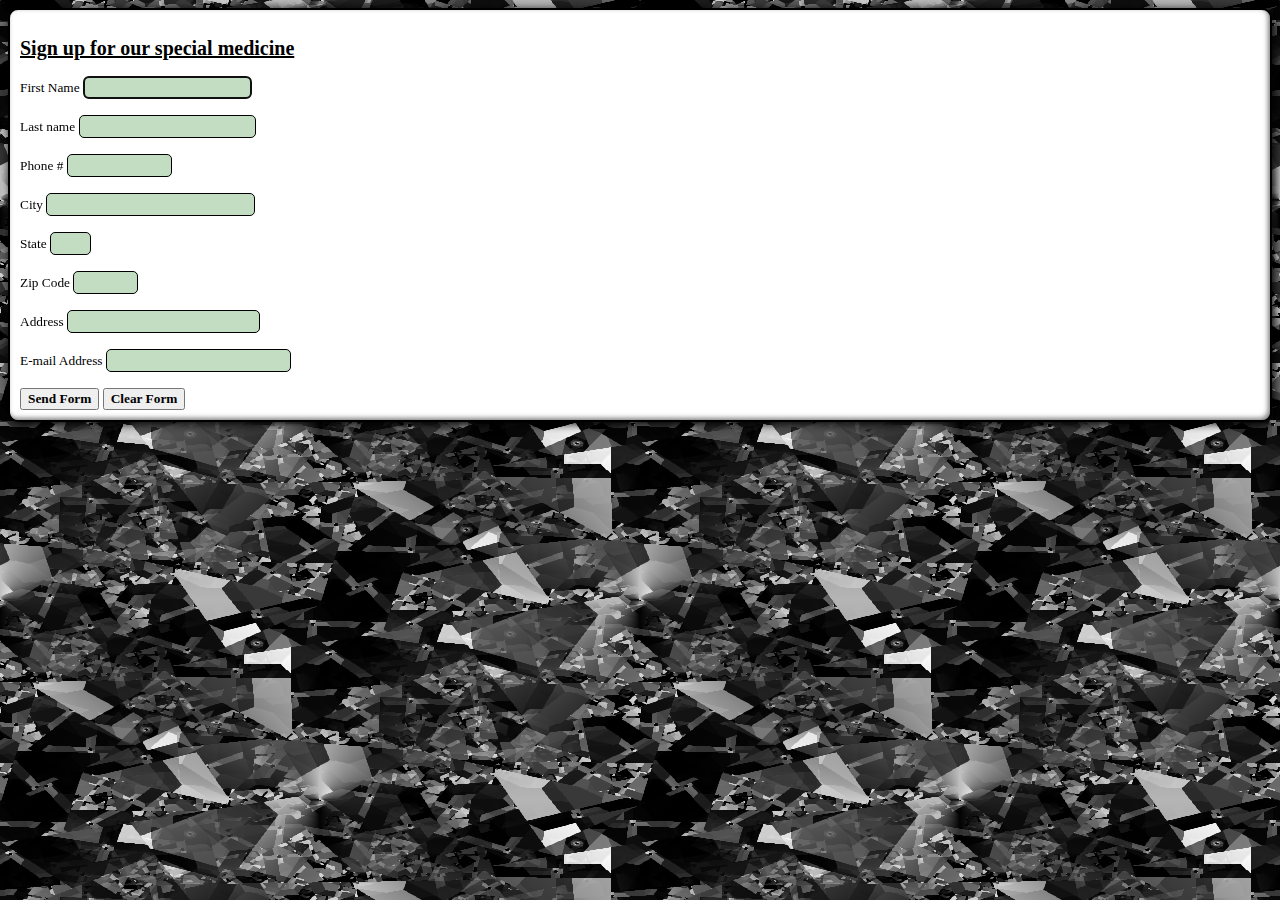
==== form1.html @ dfc89b35 "Add files via upload" ====
<!doctype html>
<html lang="en-US">
<!--
    author: firegodjr & TrevorSirles
    date: 2/2-4/2017
-->
  <head>
	<link rel="stylesheet" type="text/css" href="css/style.css"/>
	<meta charset="utf-8" />
	<title>Future Medicine-Form 1</title>
  </head>
  <body>
	<section>
	 <form name="signup" id="signup" method="post" action="www.trevorsirles@gmail.com">
		<h2>Sign up for our special medicine</h2>
		<label>First Name</label>
		<input type="text" name="fname1" size="18" autofocus pattern="[A-Za-z]{5,20}"  class="inputs" />
		<br /><br /> 
		<label>Last name</label>
		<input type="text" name="lname1" size="19" pattern="[A-Za-z]{5,20}" class="inputs" />
		<br /><br /> 
		<label>Phone #</label>
		<input type="text" name="phone1" size="10" pattern="[0-9]{3}-[0-9]{3}-[0-9]{4}" class="inputs" />
		<br /><br /> 
		<label>City</label>
		<input type="text" name="city1" size="23"  pattern="[A-Za-z]{5,45}" class="inputs" />
		<br /><br /> 
		<label>State</label>
		<input type="text" name="state1" size="2" pattern="[A-Z]{2}" class="inputs" />
		<br /><br /> 
		<label>Zip Code</label>
		<input type="text" name="zip1" size="5" pattern="[0-9]{5}" class="inputs" />
		<br /><br /> 
		<label>Address</label>
		<input type="text" name="add1" size="21" pattern="[0-9]{3,8} [A-Za-z]{1,25}" class="inputs" /> 
		<br /><br /> 
		<label>E-mail Address</label>
		<input type="email" name="email1" class="inputs" />
		<br /> <br /> 
		<input type="submit" value="Send Form" class="buttons" />
		<input type="reset" value="Clear Form" class="buttons" />
    </form>
	</section>
  </body>
 </html>
---- css/style.css ----
body
{
	background-image:url('../pics/futurebg.png');
	font-family: "gill sans mt", candara;
	font-size: 13pt;
}

h2
{
	text-decoration: underline;
}

header
{
	padding: 10px;
	font-family: "ocr a std", impact;
	background-color: #FFF;
	border: 2px solid #000;
	border-radius: 10px;
	box-shadow: 2px 2px 10px black, -2px -2px 5px gray inset;
	margin-bottom: 5px;
	opacity: 0.95;
	text-align: center;
}

nav
{
	padding: 10px;
	float: left;
	width: 20%;
	background-color: #FFF;
	border: 2px solid black;
	border-radius: 10px;
	box-shadow: 2px 2px 10px #000, -2px -2px 5px #080808 inset;
	opacity: 0.95;
	height: auto;
}

nav li
{
	padding: 2px;
	margin: 2px;
	list-style-type: circle;
	border: 2px solid #000;
	border-radius: 5px;
	background-color: #67AB67; 
	box-shadow: -2px -2px 5px #487748 inset;
	-webkit-transition: background-color 0.175s, box-shadow 0.175s;
	-moz-transition: background-color 0.175s, box-shadow 0.175s;
	-o-transition: background-color 0.175s, box-shadow 0.175s;
	transition: background-color 0.175s, box-shadow 0.175s;
	opacity: 1;
	
}

nav li:hover
{
	background-color: #C2DDC2;
	box-shadow: -2px -2px 5px #487748 inset;
}

nav li:active
{
	background-color: #487748;
	box-shadow: 2px 2px 5px #2B472B inset;
}

#formArt
{
	padding: 10px;
	float: left;
	background-color: #FFF;
	border: 2px solid #000;
	border-radius: 10px;
	box-shadow: 2px 2px 10px #000, -2px -2px 5px #080808 inset;
	margin-left: 10px;
	opacity: 0.95;
	margin-bottom: 5px;
}

.inputs
{
	border-radius: 5px;
	padding: 3px;
	border: 1px ridge #000;
	background-color: #C2DDC2;
}

.buttons
{
	font-weight: bold;
	font-family: "gill sans mt", candara;
}

#formFoot
{
	padding: 10px;
	font-size: 10pt;
	background-color: #FFF;
	border: 2px solid #000;
	border-radius: 10px;
	box-shadow: 2px 2px 10px black, -2px -2px 5px gray inset;
	text-align: center;
	opacity: 0.95;
	margin-top: 470px;
}

aside
{
	padding: 10px;
	font-size: 10pt;
	background-color: #FFF;
	border: 2px solid #000;
	border-radius: 10px;
	box-shadow: 2px 2px 10px black, -2px -2px 5px gray inset;
	margin-left: 10px;
	float: right;
	opacity: 0.95;
}

section
{
	padding: 10px;
	font-size: 10pt;
	background-color: #FFF;
	border: 2px solid #000;
	border-radius: 10px;
	box-shadow: 2px 2px 10px black, -2px -2px 5px gray inset;
}

iframe
{
	border: none;
}
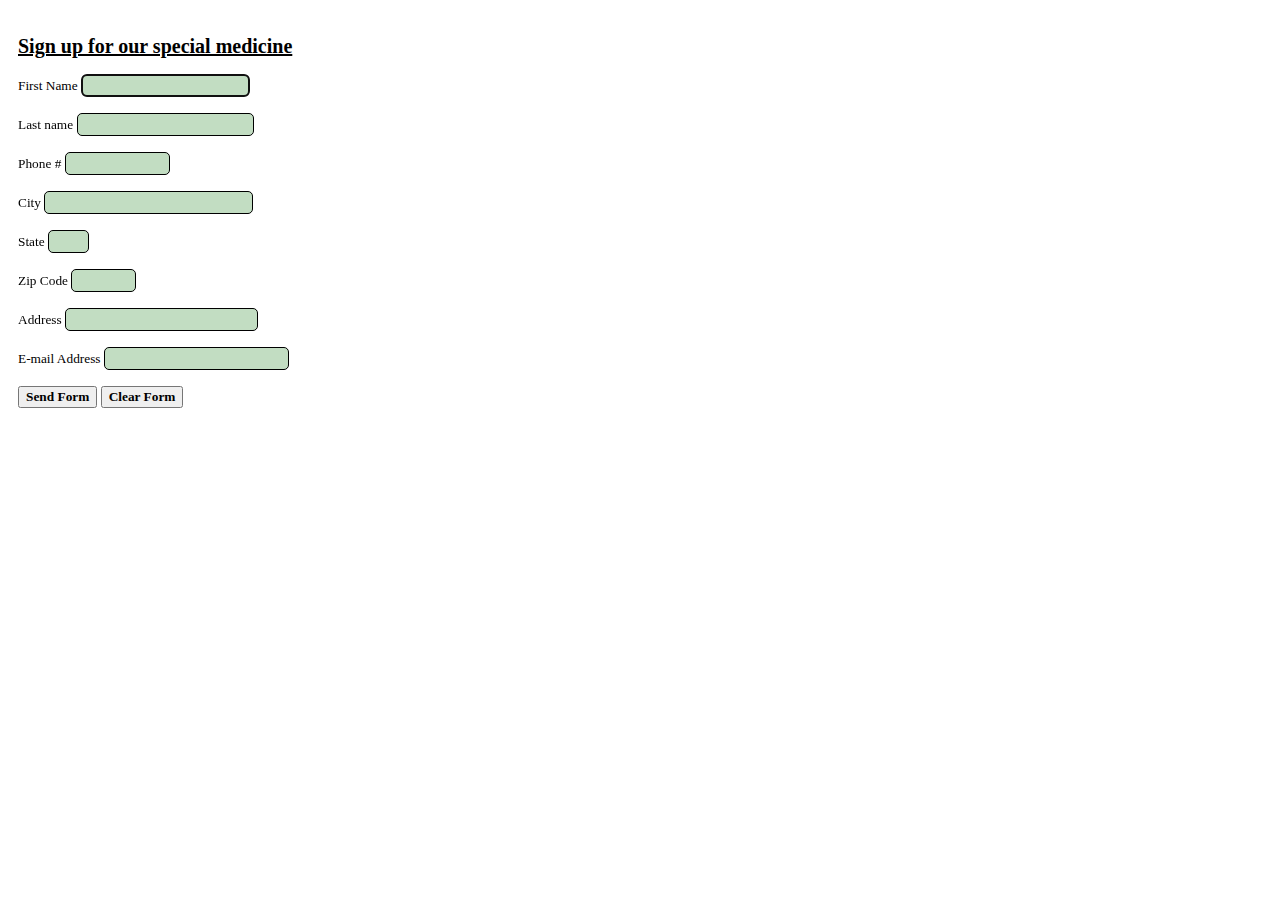
==== commit a6cf5b1f: "Make the forms seamless" ====
--- a/form1.html
+++ b/form1.html
@@ -8,6 +8,19 @@
 	<link rel="stylesheet" type="text/css" href="css/style.css"/>
 	<meta charset="utf-8" />
 	<title>Future Medicine-Form 1</title>
+	<style>
+		body
+		{
+			background-image: none;
+		}
+		section
+		{
+			margin: 0;
+			border-radius: 0;
+			border: none;
+			box-shadow: none;
+		}
+	</style>
   </head>
   <body>
 	<section>
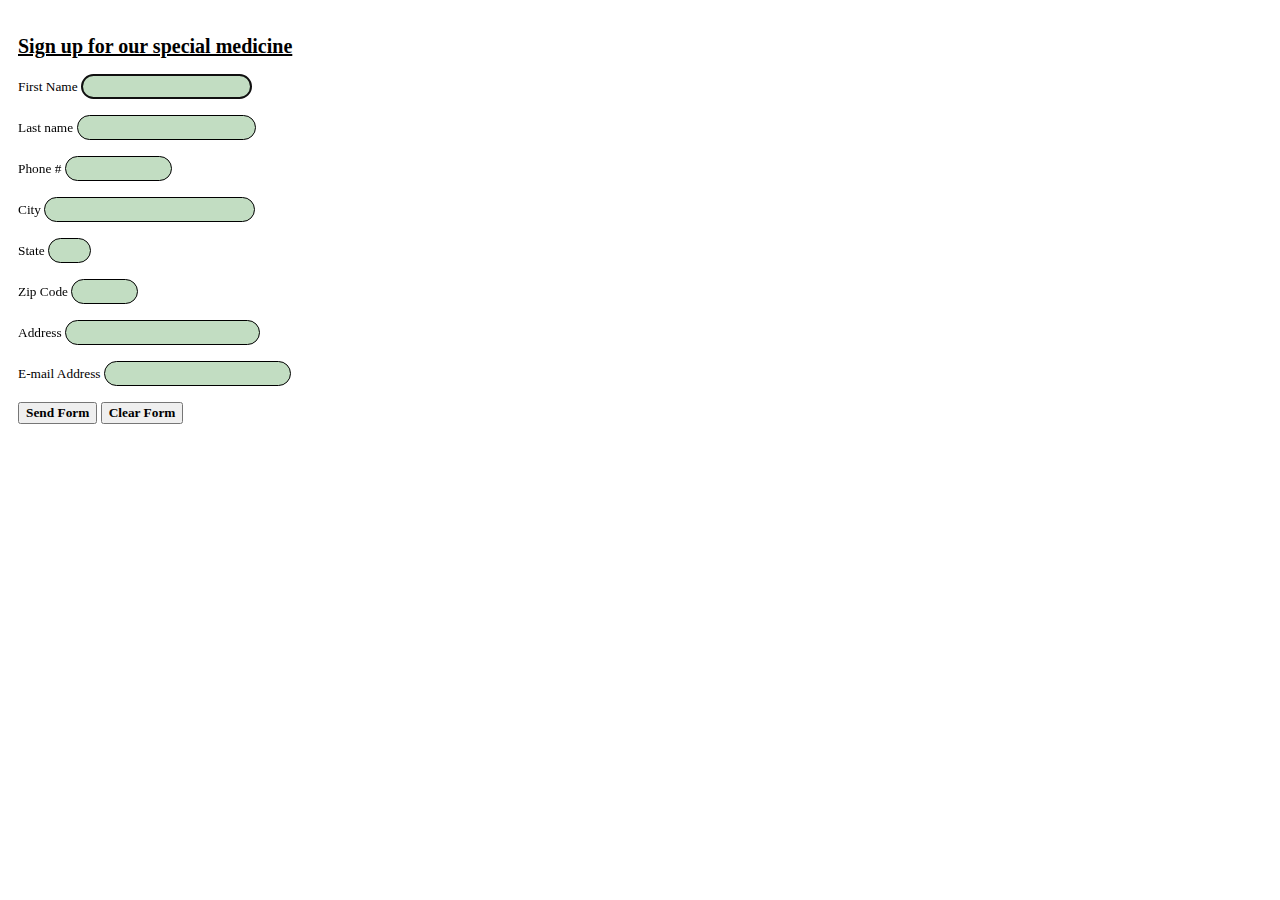
==== commit e767f451: "Add files via upload" ====
--- a/form1.html
+++ b/form1.html
@@ -24,7 +24,7 @@
   </head>
   <body>
 	<section>
-	 <form name="signup" id="signup" method="post" action="www.trevorsirles@gmail.com">
+	 <form name="signup" id="signup" method="post" action="mailto:www.trevorsirles@gmail.com">
 		<h2>Sign up for our special medicine</h2>
 		<label>First Name</label>
 		<input type="text" name="fname1" size="18" autofocus pattern="[A-Za-z]{5,20}"  class="inputs" />
--- a/css/style.css
+++ b/css/style.css
@@ -8,6 +8,12 @@
 h2
 {
 	text-decoration: underline;
+}
+
+nav a, nav a:hover, nav a:active
+{
+	color: black;
+	text-decoration: none;
 }
 
 header
@@ -42,7 +48,7 @@
 	margin: 2px;
 	list-style-type: circle;
 	border: 2px solid #000;
-	border-radius: 5px;
+	border-radius: 200px;
 	background-color: #67AB67; 
 	box-shadow: -2px -2px 5px #487748 inset;
 	-webkit-transition: background-color 0.175s, box-shadow 0.175s;
@@ -50,6 +56,7 @@
 	-o-transition: background-color 0.175s, box-shadow 0.175s;
 	transition: background-color 0.175s, box-shadow 0.175s;
 	opacity: 1;
+	padding-left: 5px;
 	
 }
 
@@ -80,9 +87,9 @@
 
 .inputs
 {
-	border-radius: 5px;
-	padding: 3px;
-	border: 1px ridge #000;
+	border-radius: 200px;
+	padding: 4px;
+	border: 1px solid #000;
 	background-color: #C2DDC2;
 }
 
@@ -92,8 +99,19 @@
 	font-family: "gill sans mt", candara;
 }
 
+.content
+{
+	max-width: 50%;
+	float: left;
+	font-size: 12pt;
+}
+
 #formFoot
 {
+	position: fixed;
+	bottom: 5px;
+	left: 5px;
+	right: 5px;
 	padding: 10px;
 	font-size: 10pt;
 	background-color: #FFF;
@@ -102,7 +120,6 @@
 	box-shadow: 2px 2px 10px black, -2px -2px 5px gray inset;
 	text-align: center;
 	opacity: 0.95;
-	margin-top: 470px;
 }
 
 aside
@@ -118,7 +135,7 @@
 	opacity: 0.95;
 }
 
-section
+section, article
 {
 	padding: 10px;
 	font-size: 10pt;
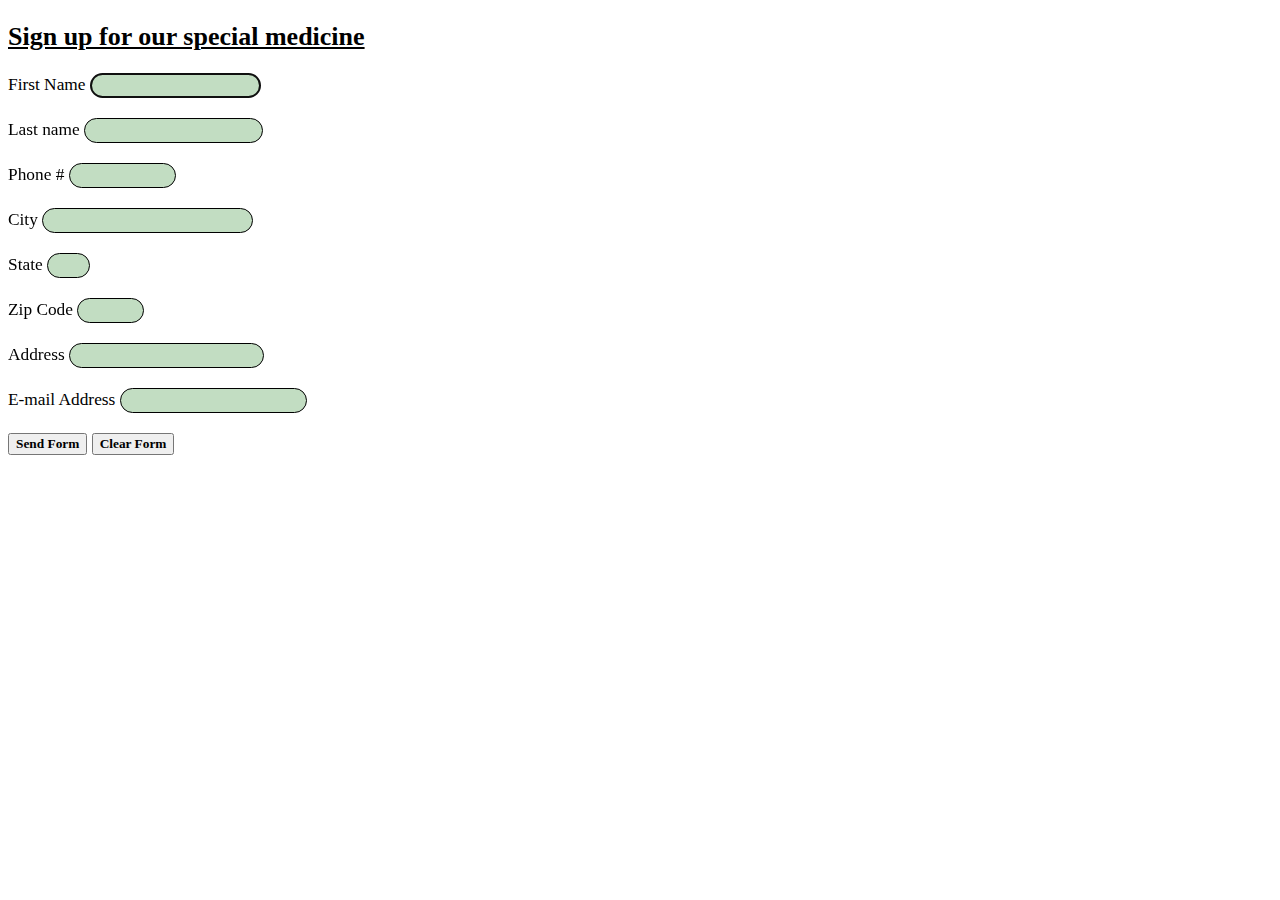
==== commit e6d20ab8: "Add files via upload" ====
--- a/form1.html
+++ b/form1.html
@@ -5,54 +5,40 @@
     date: 2/2-4/2017
 -->
   <head>
-	<link rel="stylesheet" type="text/css" href="css/style.css"/>
-	<meta charset="utf-8" />
+	<link rel="stylesheet" type="text/css" href="css/style.css" />
+	<link rel="shortcut icon" type="image/x-icon" href="pics/favicon.ico" />
+	<meta charset="UTF-8" />
 	<title>Future Medicine-Form 1</title>
-	<style>
-		body
-		{
-			background-image: none;
-		}
-		section
-		{
-			margin: 0;
-			border-radius: 0;
-			border: none;
-			box-shadow: none;
-		}
-	</style>
   </head>
-  <body>
-	<section>
-	 <form name="signup" id="signup" method="post" action="mailto:www.trevorsirles@gmail.com">
+  <body style="background-image: none;">
+	 <form name="signup" id="signup" method="post" action="www.trevorsirles@gmail.com">
 		<h2>Sign up for our special medicine</h2>
 		<label>First Name</label>
 		<input type="text" name="fname1" size="18" autofocus pattern="[A-Za-z]{5,20}"  class="inputs" />
-		<br /><br /> 
+		<br /><br />
 		<label>Last name</label>
 		<input type="text" name="lname1" size="19" pattern="[A-Za-z]{5,20}" class="inputs" />
 		<br /><br /> 
 		<label>Phone #</label>
 		<input type="text" name="phone1" size="10" pattern="[0-9]{3}-[0-9]{3}-[0-9]{4}" class="inputs" />
-		<br /><br /> 
+		<br /><br />
 		<label>City</label>
 		<input type="text" name="city1" size="23"  pattern="[A-Za-z]{5,45}" class="inputs" />
 		<br /><br /> 
 		<label>State</label>
 		<input type="text" name="state1" size="2" pattern="[A-Z]{2}" class="inputs" />
-		<br /><br /> 
+		<br /><br />
 		<label>Zip Code</label>
 		<input type="text" name="zip1" size="5" pattern="[0-9]{5}" class="inputs" />
 		<br /><br /> 
 		<label>Address</label>
-		<input type="text" name="add1" size="21" pattern="[0-9]{3,8} [A-Za-z]{1,25}" class="inputs" /> 
-		<br /><br /> 
+		<input type="text" name="add1" size="21" pattern="[0-9]{3,8} [A-Za-z]{1,25}" class="inputs" />
+		<br /><br />
 		<label>E-mail Address</label>
 		<input type="email" name="email1" class="inputs" />
 		<br /> <br /> 
 		<input type="submit" value="Send Form" class="buttons" />
 		<input type="reset" value="Clear Form" class="buttons" />
     </form>
-	</section>
   </body>
  </html>--- a/css/style.css
+++ b/css/style.css
@@ -1,3 +1,7 @@
+/* 
+	Authors: firegodjr & Trevorsirles
+	Date: 2/2-6/2017
+*/
 body
 {
 	background-image:url('../pics/futurebg.png');
@@ -23,10 +27,11 @@
 	background-color: #FFF;
 	border: 2px solid #000;
 	border-radius: 10px;
-	box-shadow: 2px 2px 10px black, -2px -2px 5px gray inset;
+	box-shadow: 2px 2px 10px #000, -2px -2px 5px #080808 inset;
 	margin-bottom: 5px;
 	opacity: 0.95;
 	text-align: center;
+	text-shadow: 4px 1px #487748;
 }
 
 nav
@@ -35,7 +40,7 @@
 	float: left;
 	width: 20%;
 	background-color: #FFF;
-	border: 2px solid black;
+	border: 2px solid #000;
 	border-radius: 10px;
 	box-shadow: 2px 2px 10px #000, -2px -2px 5px #080808 inset;
 	opacity: 0.95;
@@ -104,6 +109,7 @@
 	max-width: 50%;
 	float: left;
 	font-size: 12pt;
+	word-break: keep-all;
 }
 
 #formFoot
@@ -122,6 +128,19 @@
 	opacity: 0.95;
 }
 
+address
+{
+	padding: 10px;
+	font-size: 10pt;
+	background-color: #FFF;
+	border: 2px solid #000;
+	border-radius: 10px;
+	box-shadow: 2px 2px 10px black, -2px -2px 5px gray inset;
+	text-align: center;
+	opacity: 0.95;
+	margin-top: 5px;
+}
+
 aside
 {
 	padding: 10px;
@@ -129,7 +148,7 @@
 	background-color: #FFF;
 	border: 2px solid #000;
 	border-radius: 10px;
-	box-shadow: 2px 2px 10px black, -2px -2px 5px gray inset;
+	box-shadow: 2px 2px 10px #000, -2px -2px 5px #080808 inset;
 	margin-left: 10px;
 	float: right;
 	opacity: 0.95;
@@ -142,10 +161,31 @@
 	background-color: #FFF;
 	border: 2px solid #000;
 	border-radius: 10px;
-	box-shadow: 2px 2px 10px black, -2px -2px 5px gray inset;
+	box-shadow: 2px 2px 10px #000, -2px -2px 5px #080808 inset;
 }
 
 iframe
 {
 	border: none;
+}
+
+#nanoPic
+{
+	margin-right: 5px;
+	float: left;
+	margin-bottom: 5px;
+	border: 1px solid #000;
+	border-radius: 5px;
+}
+
+td, th
+{
+	border: 1px solid #487748;
+	padding: 3px;
+}
+
+table
+{
+	border-collapse: collapse;
+	
 }